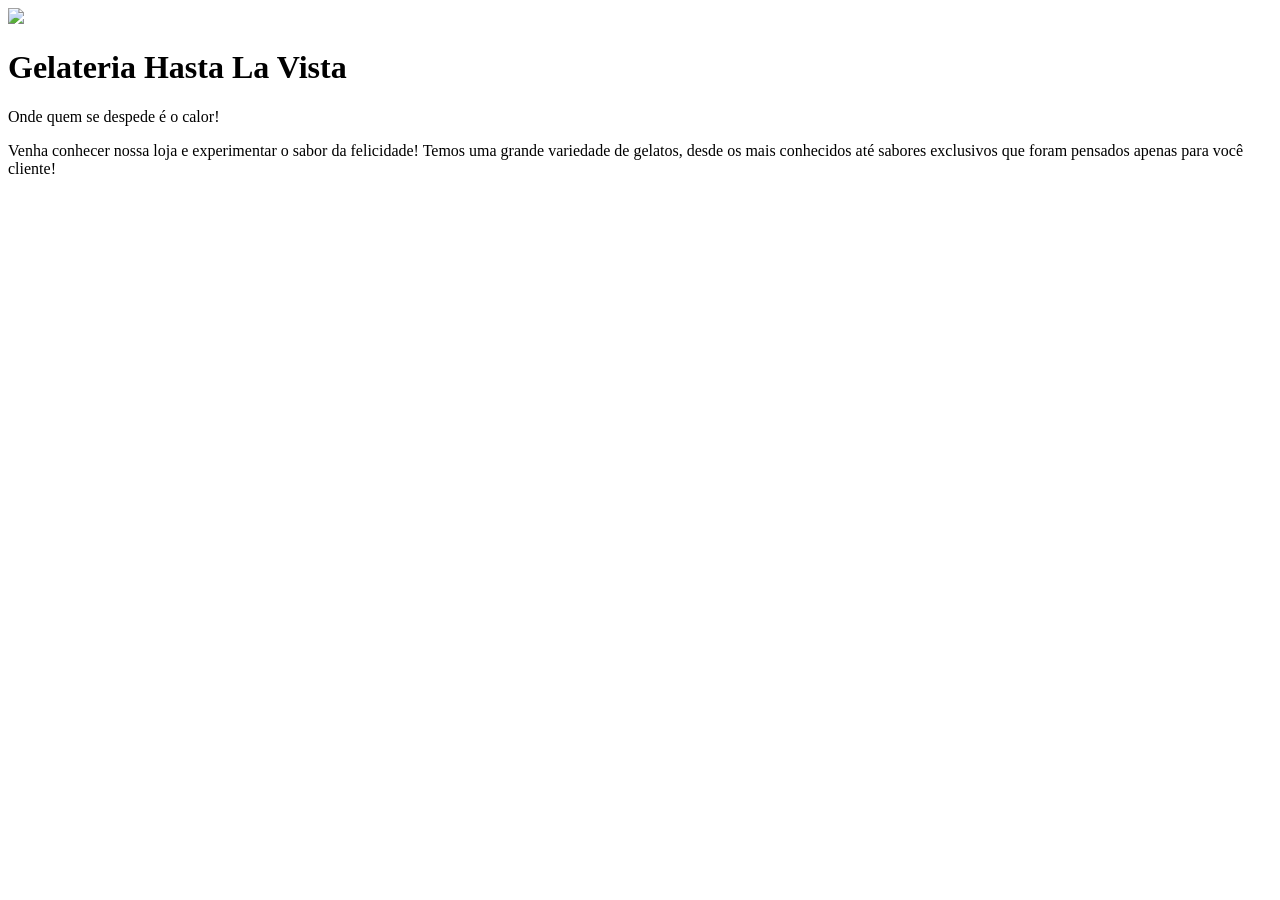
==== gelatto.html @ 9bcb22a0 "Início página comida" ====
<!DOCTYPE html>
<html lang="pt-br">
<head>
    <meta charset="UTF-8">
    <meta name="viewport" content="width=device-width, initial-scale=1.0">
    <link rel="stylesheet" href="gelattoStyle.css">
    <title>HastaLaVista</title>
</head>
<body>

    <div class="container">

        <div class="card">
            <img src="imagens/gelatto.png" width="620">
        </div>

        <div class="card">
            <h1>Gelateria Hasta La Vista</h1>
            <p>Onde quem se despede é o calor!</p>
            
            <p>Venha conhecer nossa loja e experimentar o sabor da felicidade! Temos uma grande variedade de gelatos, 
                desde os mais conhecidos até sabores exclusivos que foram pensados apenas para você cliente!</p>
        </div>

    </div>

</body>
</html>
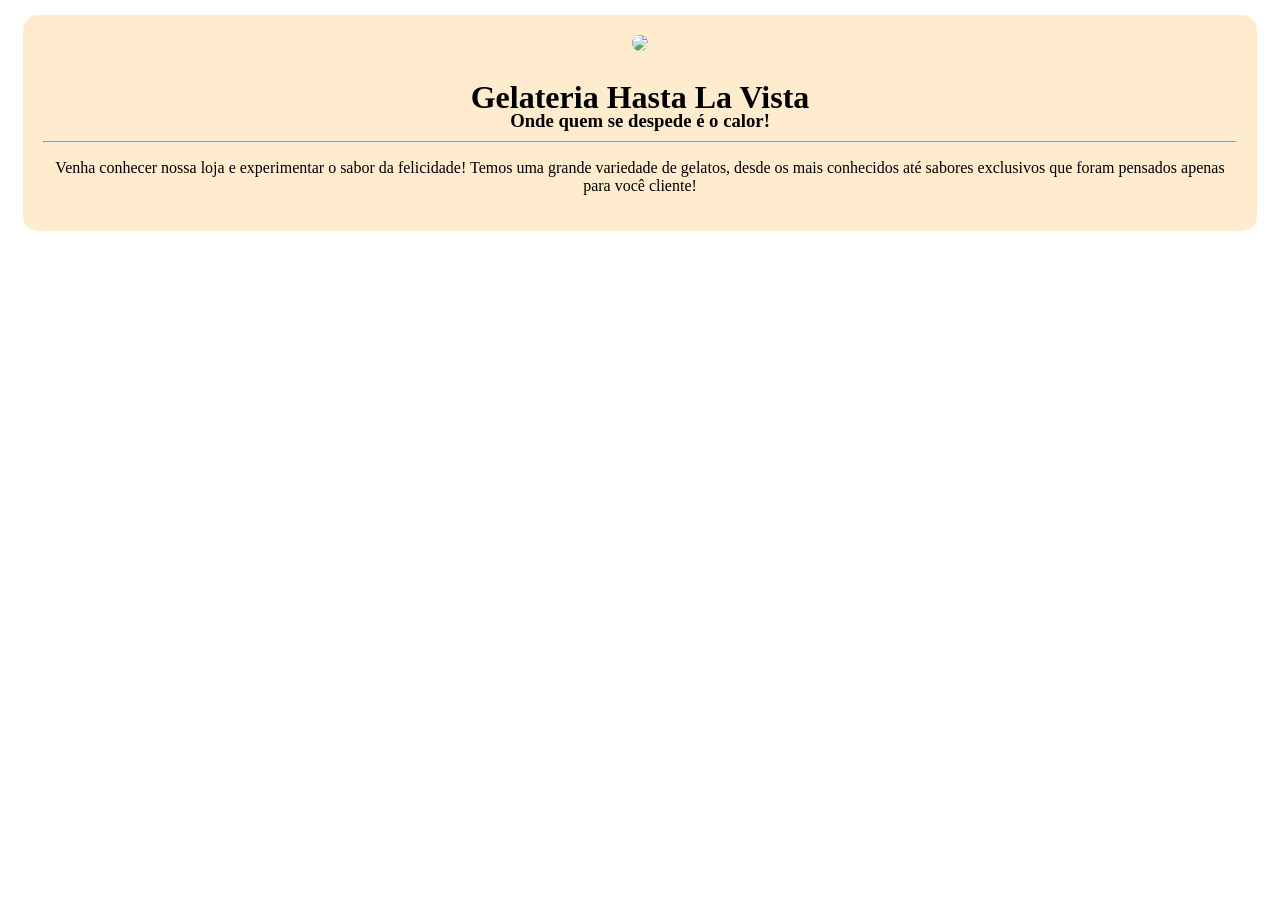
==== commit 0795c4e7: "Site Gelateria" ====
--- a/gelatto.html
+++ b/gelatto.html
@@ -16,8 +16,10 @@
 
         <div class="card">
             <h1>Gelateria Hasta La Vista</h1>
-            <p>Onde quem se despede é o calor!</p>
+            <h3>Onde quem se despede é o calor!</h3>
             
+            <hr>
+
             <p>Venha conhecer nossa loja e experimentar o sabor da felicidade! Temos uma grande variedade de gelatos, 
                 desde os mais conhecidos até sabores exclusivos que foram pensados apenas para você cliente!</p>
         </div>
--- a/gelattoStyle.css
+++ b/gelattoStyle.css
@@ -0,0 +1,34 @@
+.container{
+
+    margin: 15px;
+    align-content: center;
+    background-color: blanchedalmond;
+    border-radius: 15px;
+
+}
+
+.card{
+
+    margin: 20px;
+    overflow: hidden;
+    text-align: center;
+
+}
+
+
+.card img {
+  width: 100%;
+  object-fit: cover;
+  border-radius: 10px;
+}
+
+h1, h3{
+
+    line-height: 2px;
+
+}
+
+hr {
+
+    
+}
